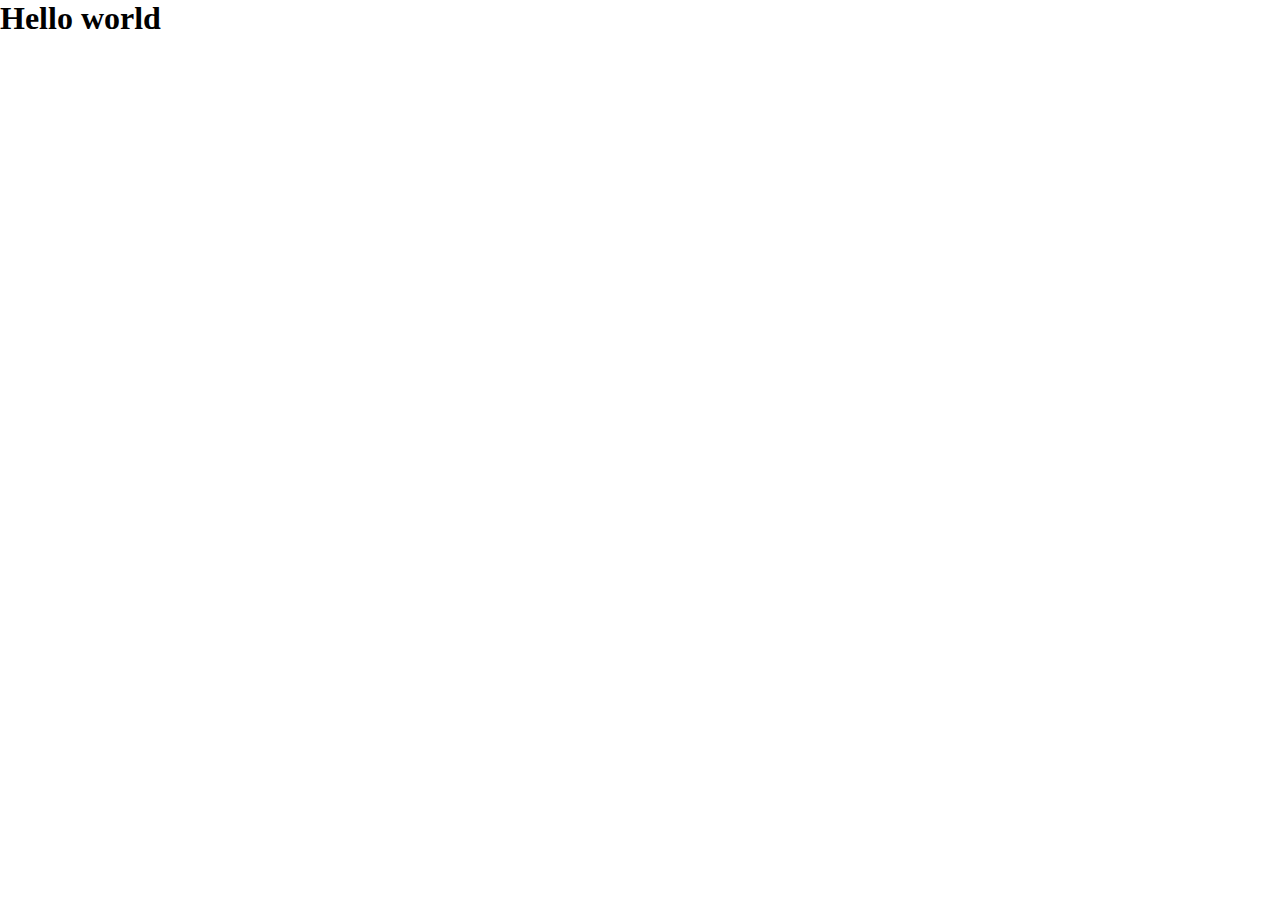
==== test.html @ 8c6a9b5e "new css and html file created and first uploaded" ====
<!DOCTYPE html>
<html lang="en">
<head>
   <meta charset="UTF-8">
   <meta name="viewport" content="width=device-width, initial-scale=1.0">
   <title>Document</title>
   <link rel="stylesheet" href="test.css">
</head>
<body>
   <h1>Hello world</h1>
</body>
</html>
---- test.css ----
*{
   margin: 0px;
   padding: 0px;
}
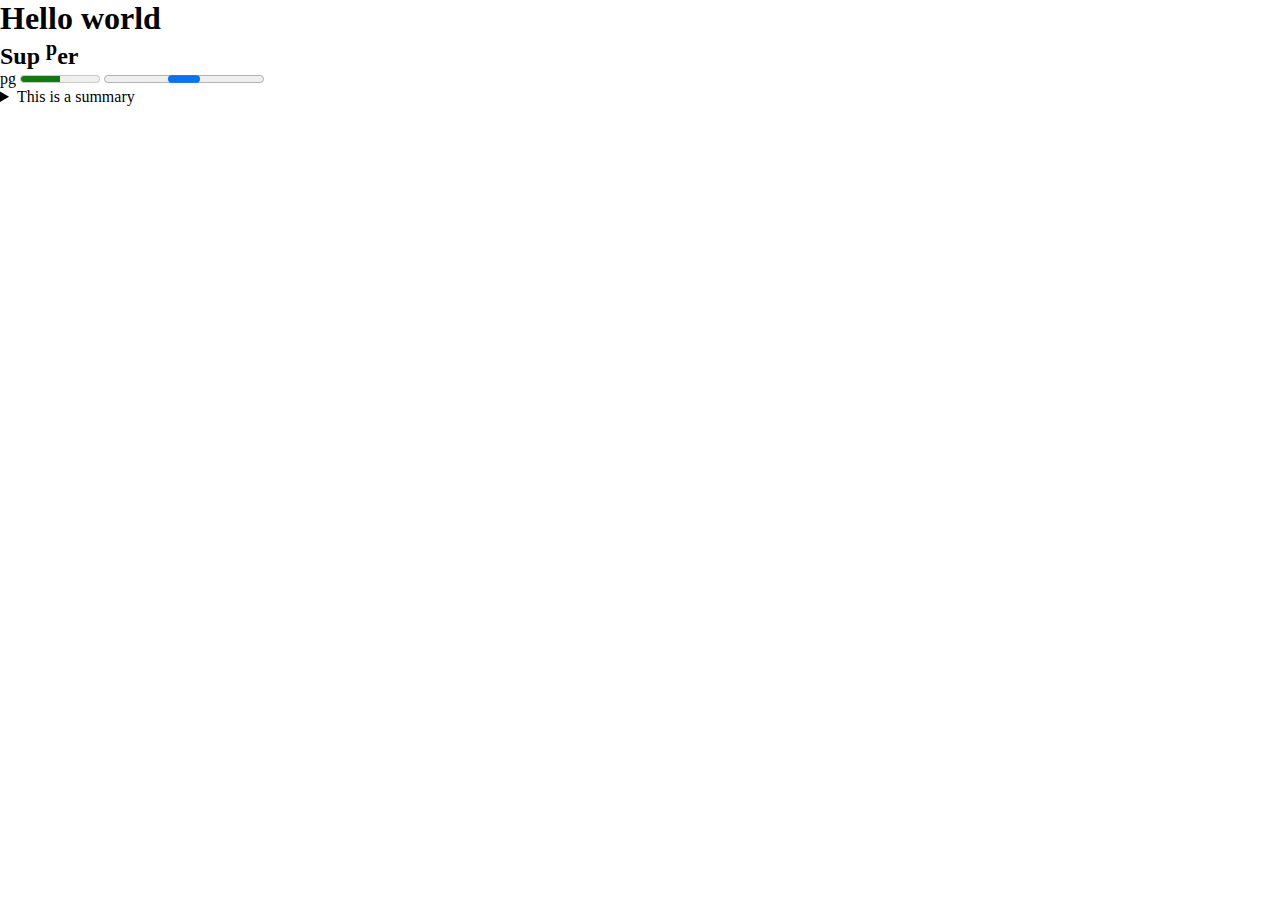
==== commit df281298: "added intersting html tags" ====
--- a/test.html
+++ b/test.html
@@ -8,5 +8,13 @@
 </head>
 <body>
    <h1>Hello world</h1>
+   <h2>Sup <sup>p</sup>er</h2>
+   <label for="disk">pg</label>
+   <meter id="disk" value="0.5"></meter>
+   <progress></progress>
+   <details>
+      <summary>This is a summary</summary>
+      <p>Lorem ipsum dolor sit amet, consectetur adipisicing elit. Optio fuga suscipit eius et numquam quis. Cumque nesciunt amet maxime temporibus consectetur!</p>
+   </details>
 </body>
 </html>